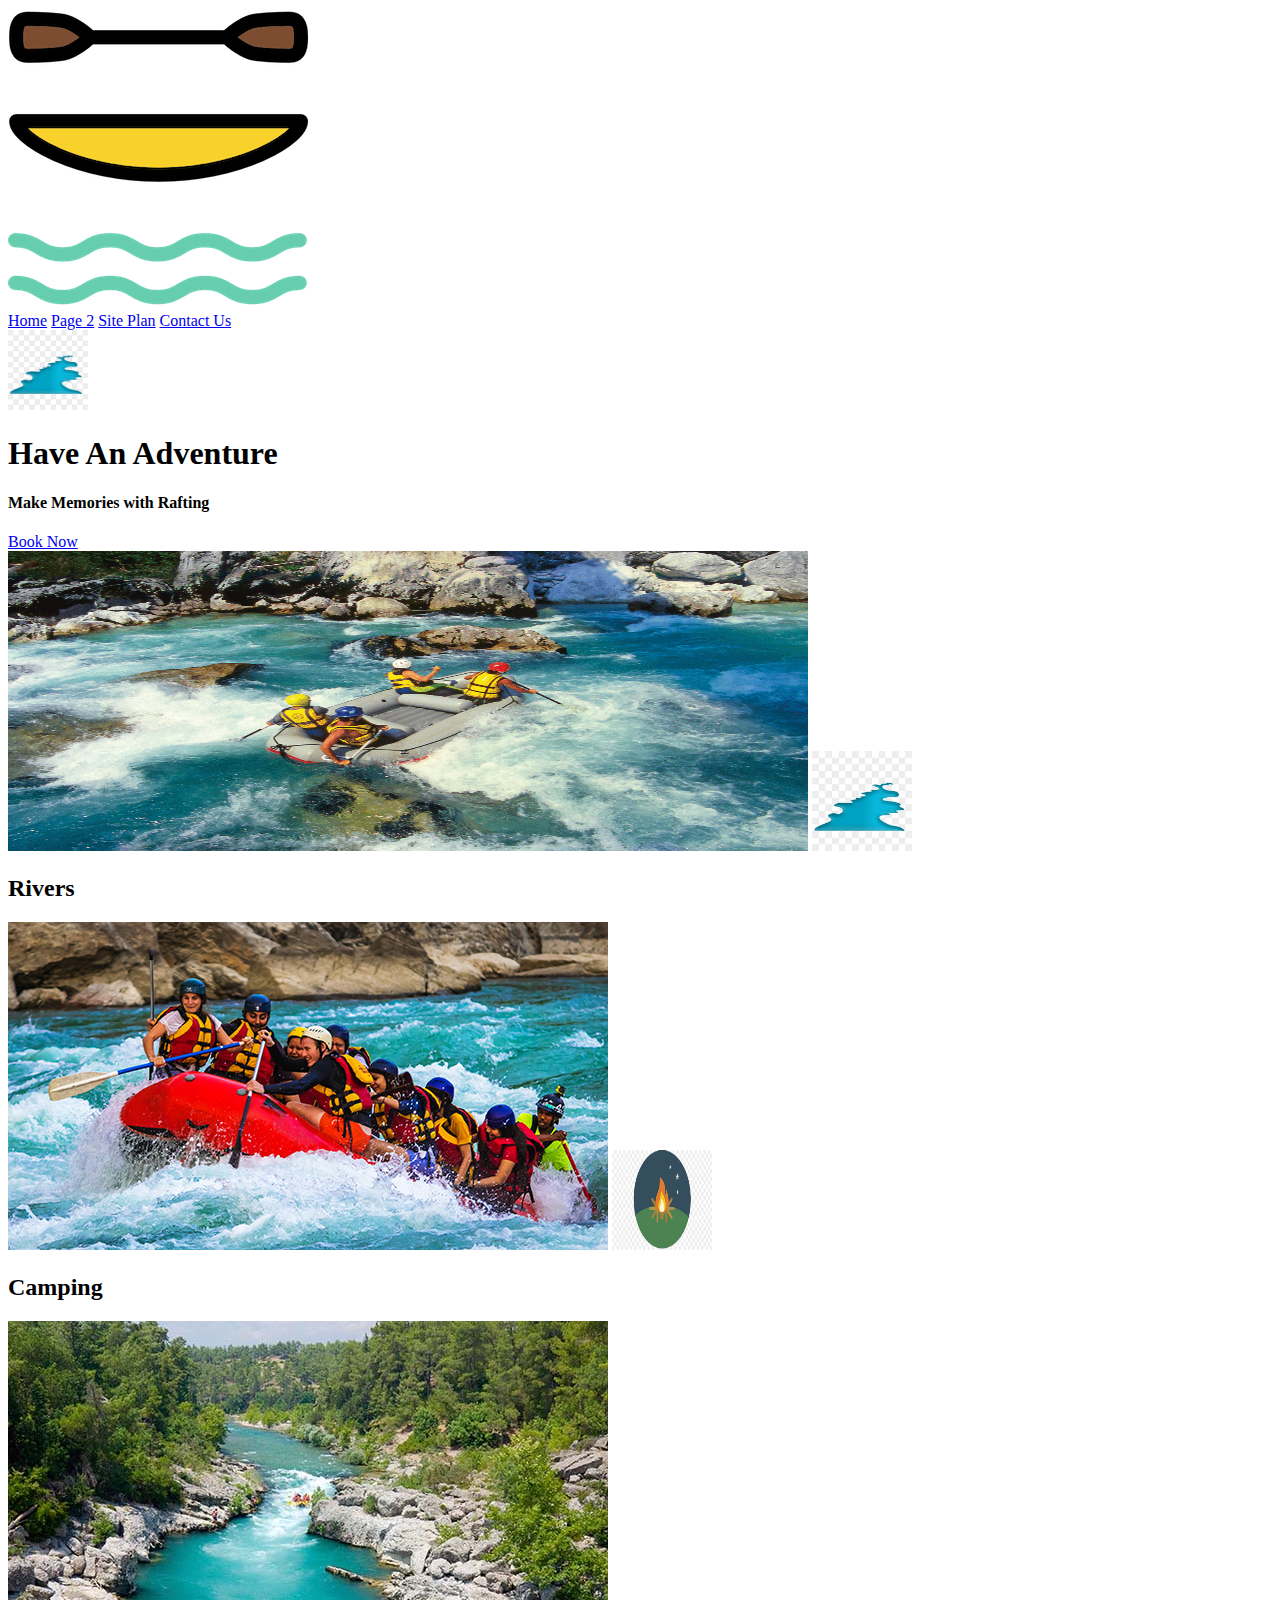
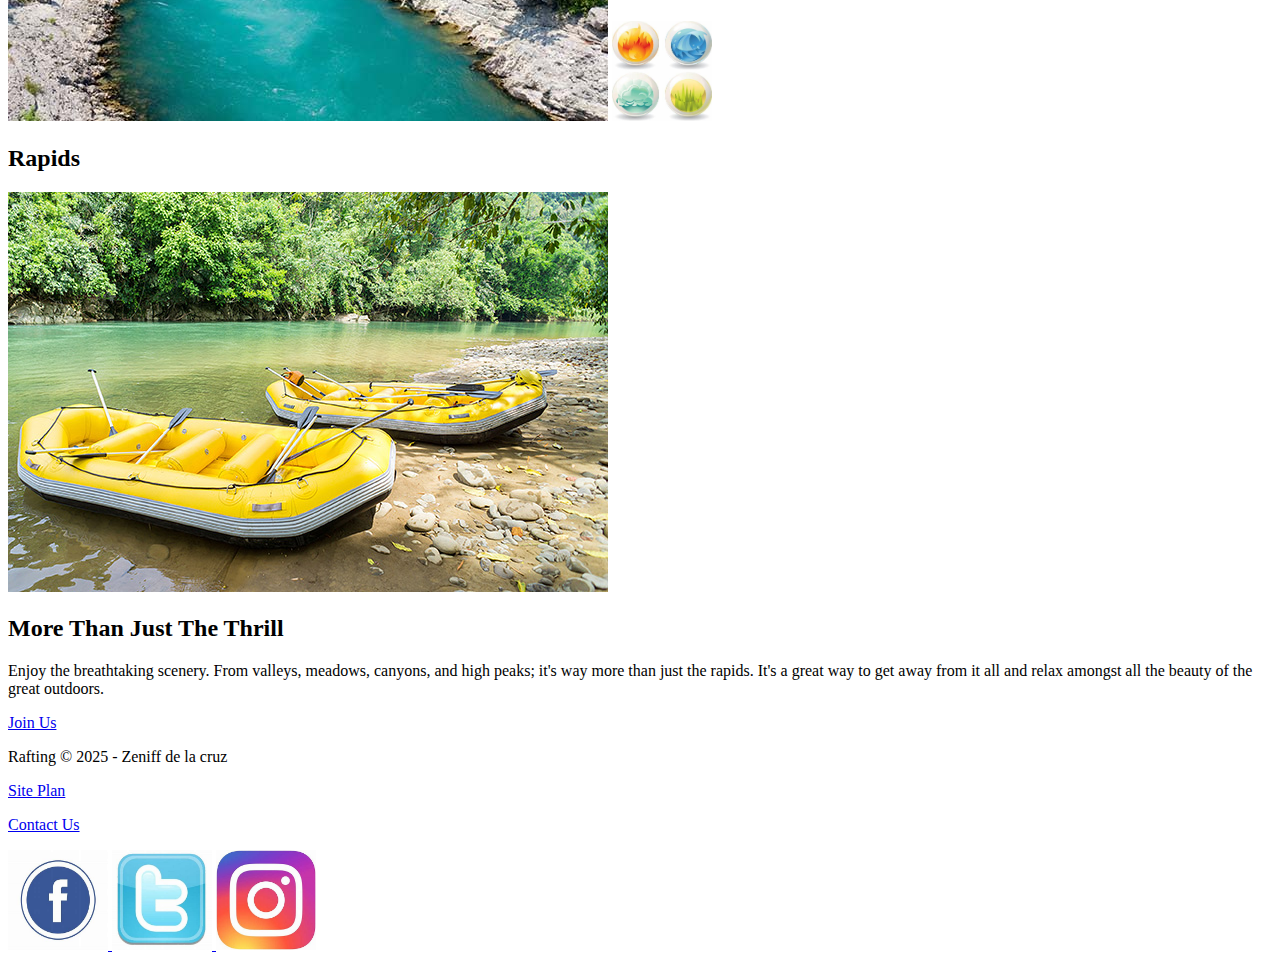
==== wwr/index.html @ da8df5fd "html for the home page w03" ====
<!DOCTYPE html><!--step 1-->
<html lang="en">
<head>
    <meta charset="UTF-8">
    <meta name="viewport" content="width=device-width, initial-scale=1.0">
    <title>Rafting </title><!-- step 2 -->
   
   <link rel="stylesheet" href="styles/style.css">
</head>
<body>
    <div id="content"></div>
    <header><!--step 4 -->
        <a id="logo_link" href="index.html">
            <img class="logo" src="images/logo.png" alt="Dry Oar Logo">
        </a>
        <nav>
            <a href="index.html">Home</a>
            <a href="#">Page 2</a>
            <a href="site-plan-rafting.html">Site Plan</a>
            <a href="contactus.html">Contact Us</a>
        </nav>
    </header> 
    <div id="hero">
        <div id="hero-box">
            <img id="hero-img" src="images/iconriver.jpg" alt="People enjoying white water rafting" width="80" height="80">
        </div>
        <section id="hero-msg">
            <h1 class="home-title">Have An Adventure</h1>
            <h4>Make Memories with Rafting </h4>
            <div class='button-box'>
                <a class='book' href="contactus.html">Book Now</a>
            </div>
        </section>
    </div> 
    <main class="home-grid">
        <section class="rivers-card">
            <img class="card-img" src="images/rafting.jpg" alt="river in forest" width="800" height="300">
            <img class="icon" src="images/iconriver.jpg" alt="river icon"  width="100" height="100">
            <h2>Rivers</h2>
        </section>
        <section class="camping-card">
            <img class="card-img" src="images/boat.jpg" alt="tent in mountains">
            <img class="icon" src="images/fogataicon.jpg" alt="fire icon" width="100" height="100">
            <h2>Camping</h2>
        </section>
        <section class="rapids-card">
            <img class="card-img" src="images/river.jpg" alt="rafting boat">
            <img class="icon" src="images/elemtsicon.jpg" alt="oars icon"  width="100" height="100">
            <h2>Rapids</h2>
        </section> 
        <div id="background"></div> <!--add w04-->
        <img class="mountains" src="images/nature.jpg" alt="Misty mountains">
    <section class="msg">
        <h2>More Than Just The Thrill</h2>
        <p>Enjoy the breathtaking scenery. From valleys, meadows, canyons, and high peaks; it's way more than just the rapids. It's a great way to get away from it all and relax amongst all the beauty of the great outdoors. </p>
        <a class='join' href="rivers.html">Join Us</a>
    </section>
    </main>

</body>
</html> 
<footer>
    <p>Rafting &copy; 2025 - Zeniff de la cruz </p>
    <p><a href="site-plan-rafting.html">Site Plan</a></p>
    <p><a href="contactus.html">Contact Us</a></p>
    <div class="social">
        <a href="https://facebook.com">
            <img src="images/fbicon.png" alt="fb icon"  width="100" height="100">
        </a>
        <a href="https://twitter.com">
            <img src="images/twicon.png" alt="twitter icon"  width="100" height="100">
        </a>
        <a href="https://instagram.com">
            <img src="images/instaicon.jpg" alt="instagram icon"  width="100" height="100">
        </a>
    </div>
</footer>
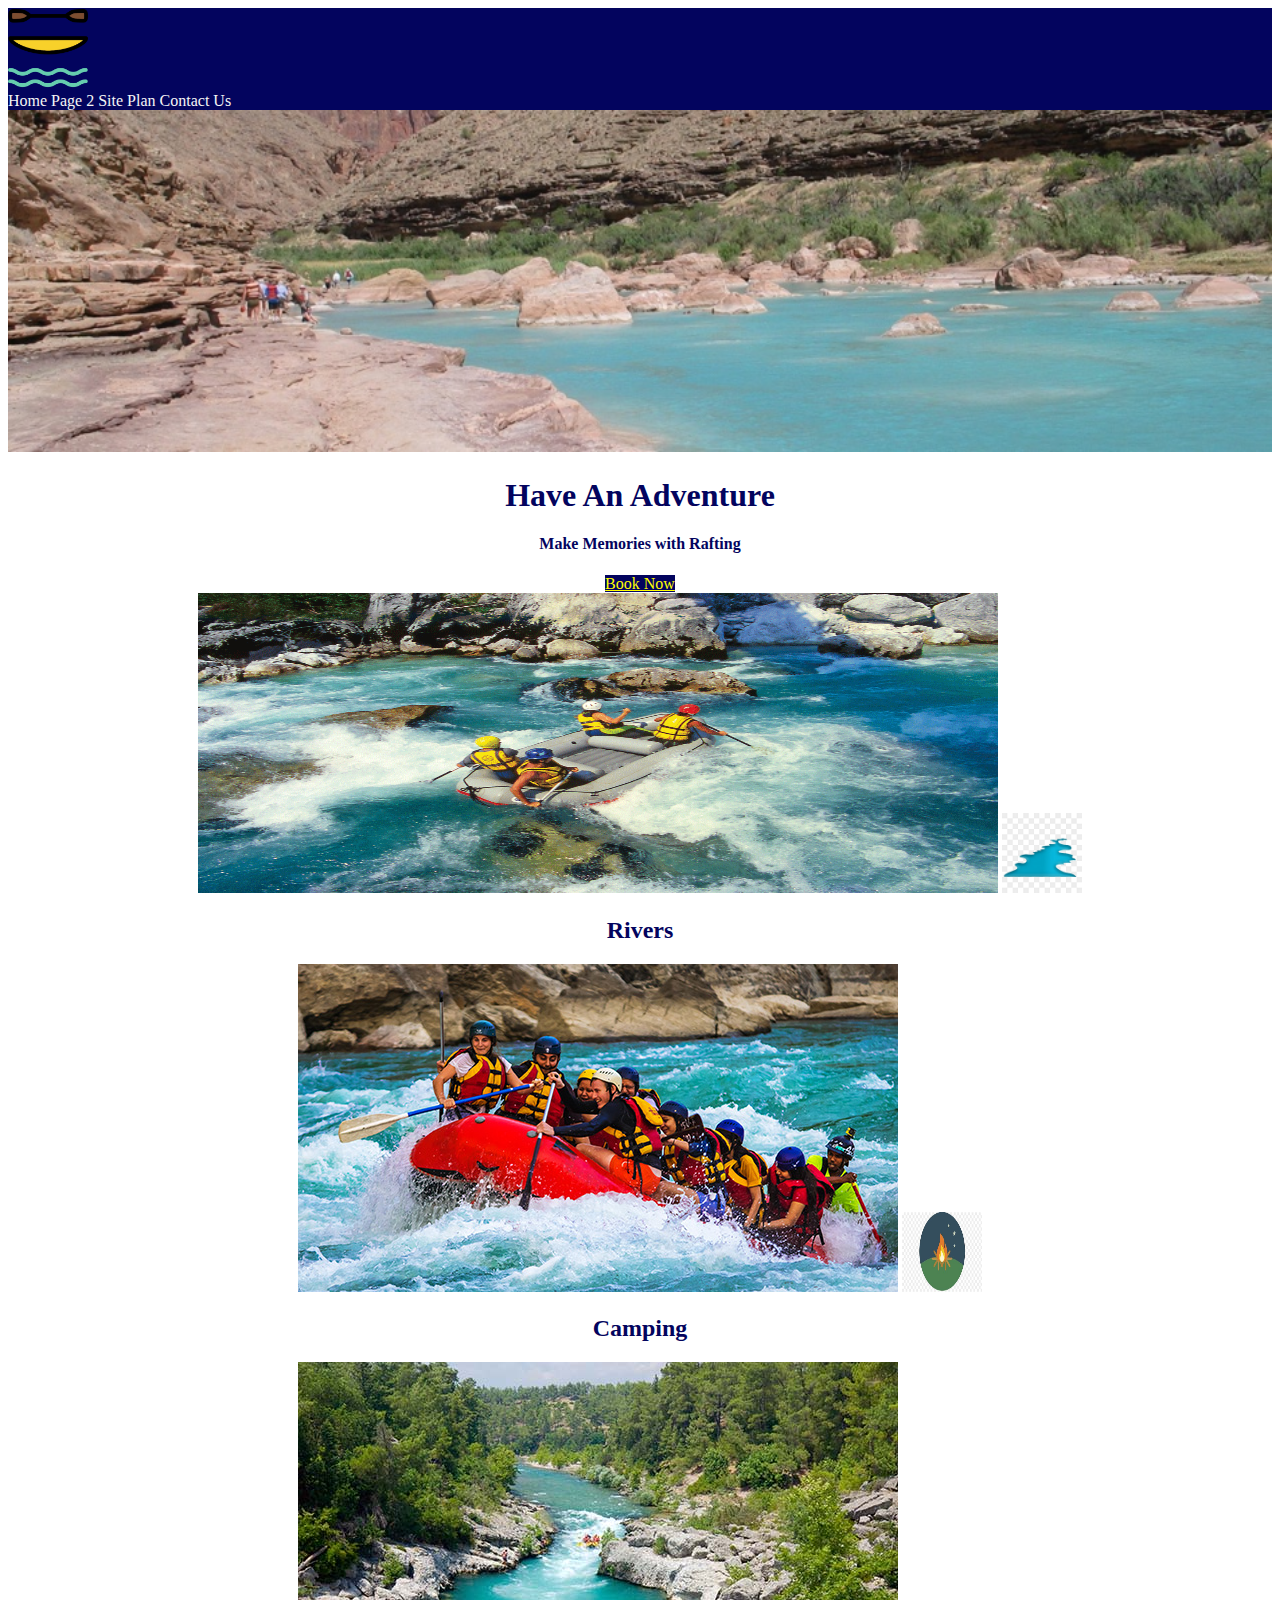
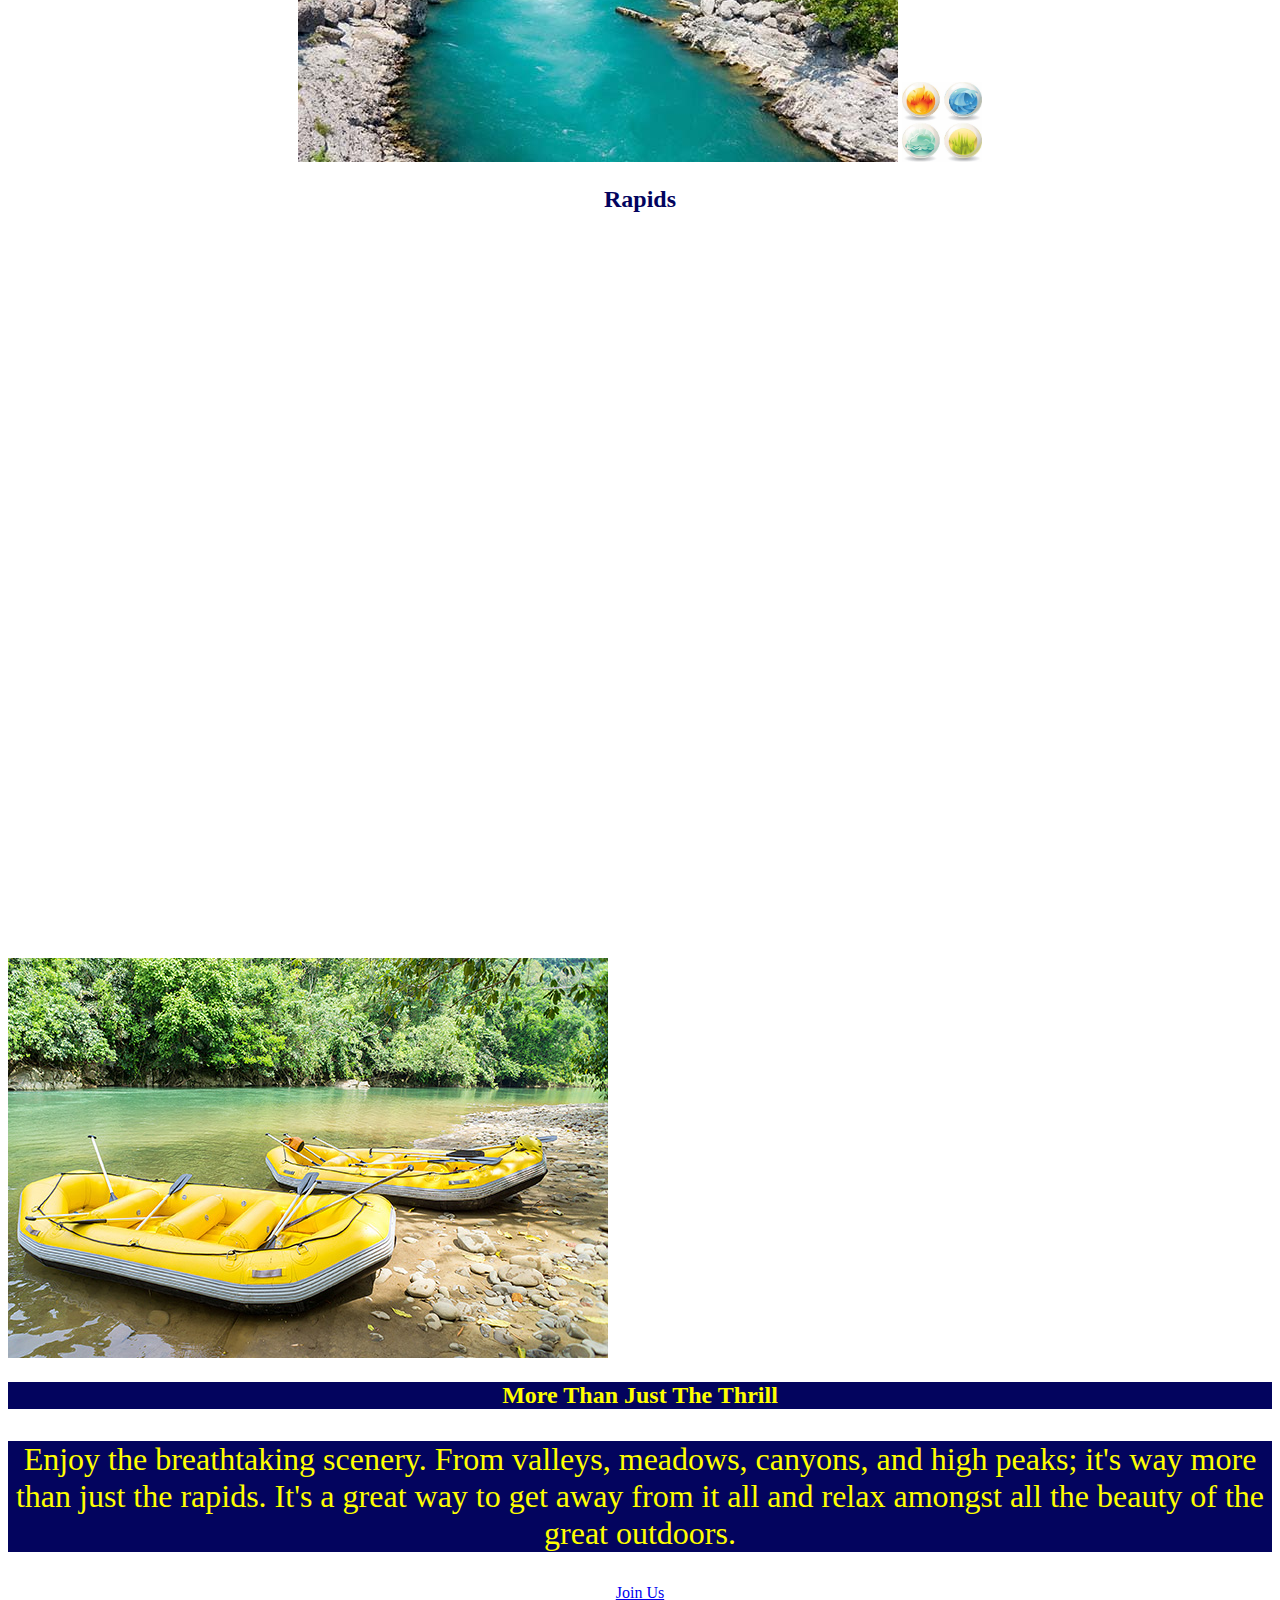
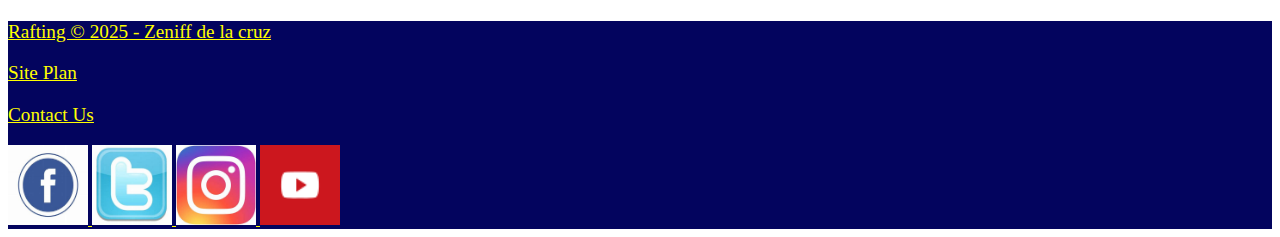
==== commit e8e74086: "w4 add html and css" ====
--- a/wwr/index.html
+++ b/wwr/index.html
@@ -3,13 +3,13 @@
 <head>
     <meta charset="UTF-8">
     <meta name="viewport" content="width=device-width, initial-scale=1.0">
-    <title>Rafting </title><!-- step 2 -->
+    <title>Rafting m </title><!-- step 2 -->
    
-   <link rel="stylesheet" href="styles/style.css">
+   <link rel="stylesheet" href="styles/style.css"> <!-- add in w 04 -->
 </head>
 <body>
-    <div id="content"></div>
-    <header><!--step 4 -->
+    <div id="content">    <!--div w 4 from max with-->
+    <header>              <!--step 4 -->
         <a id="logo_link" href="index.html">
             <img class="logo" src="images/logo.png" alt="Dry Oar Logo">
         </a>
@@ -22,7 +22,7 @@
     </header> 
     <div id="hero">
         <div id="hero-box">
-            <img id="hero-img" src="images/iconriver.jpg" alt="People enjoying white water rafting" width="80" height="80">
+            <img id="hero-img" src="images/littlecolorado-wide.jpg" alt="People enjoying white water rafting" width="" height="">
         </div>
         <section id="hero-msg">
             <h1 class="home-title">Have An Adventure</h1>
@@ -35,20 +35,20 @@
     <main class="home-grid">
         <section class="rivers-card">
             <img class="card-img" src="images/rafting.jpg" alt="river in forest" width="800" height="300">
-            <img class="icon" src="images/iconriver.jpg" alt="river icon"  width="100" height="100">
-            <h2>Rivers</h2>
+            <img class="icon" src="images/iconriver.jpg" alt="river icon"  width="80" height="80">
+            <h2>Rivers</h2> 
         </section>
         <section class="camping-card">
             <img class="card-img" src="images/boat.jpg" alt="tent in mountains">
-            <img class="icon" src="images/fogataicon.jpg" alt="fire icon" width="100" height="100">
+            <img class="icon" src="images/fogataicon.jpg" alt="fire icon" width="80" height="80">
             <h2>Camping</h2>
         </section>
         <section class="rapids-card">
             <img class="card-img" src="images/river.jpg" alt="rafting boat">
-            <img class="icon" src="images/elemtsicon.jpg" alt="oars icon"  width="100" height="100">
+            <img class="icon" src="images/elemtsicon.jpg" alt="oars icon"  width="80" height="80">
             <h2>Rapids</h2>
         </section> 
-        <div id="background"></div> <!--add w04-->
+        <div id="background"></div> <!--add w 4 in . 11-->
         <img class="mountains" src="images/nature.jpg" alt="Misty mountains">
     <section class="msg">
         <h2>More Than Just The Thrill</h2>
@@ -56,22 +56,24 @@
         <a class='join' href="rivers.html">Join Us</a>
     </section>
     </main>
-
+</div>
 </body>
-</html> 
+<!--</html> -->
 <footer>
     <p>Rafting &copy; 2025 - Zeniff de la cruz </p>
     <p><a href="site-plan-rafting.html">Site Plan</a></p>
     <p><a href="contactus.html">Contact Us</a></p>
     <div class="social">
-        <a href="https://facebook.com">
-            <img src="images/fbicon.png" alt="fb icon"  width="100" height="100">
+        <a href="https://facebook.com" target="_blank"> <!--add in w 04 target -->
+            <img src="images/fbicon.png" alt="fb icon"  width="80" height="80">
         </a>
-        <a href="https://twitter.com">
-            <img src="images/twicon.png" alt="twitter icon"  width="100" height="100">
+        <a href="https://twitter.com" target="_blank">
+            <img src="images/twicon.png" alt="twitter icon"  width="80" height="80">
         </a>
-        <a href="https://instagram.com">
-            <img src="images/instaicon.jpg" alt="instagram icon"  width="100" height="100">
-        </a>
+        <a href="https://instagram.com" target="_blank">
+            <img src="images/instaicon.jpg" alt="instagram icon"  width="80" height="80">
+        </a> 
+        <a href= "https://www.youtube.com/"><img src="images/youtube.png" alt= "youtube" width="80" height="80"> </a>
     </div>
-</footer>+</footer> 
+</html> --- a/wwr/styles/style.css
+++ b/wwr/styles/style.css
@@ -0,0 +1,98 @@
+
+div id="content" {
+
+    margin: auto 0; 
+    width: 960px;  
+    max-width: 1600px;
+
+  }  
+
+
+  <div id="hero"{max-width: 1600px;}
+  </div>
+
+  <div id=background:> </div>
+
+body {
+    
+    text-align: center;  
+    background-color:#F1E9DB;
+}
+
+header {
+    background-color:#03045E;
+} 
+
+nav a:hover {
+    background-color: #FFFF00; 
+    color:#03045E ; 
+    
+}
+
+ /** * {
+    border: 2px solid blue;
+} */ 
+nav a{
+    text-align: center;       /** add w 4 center . 10 **/ 
+    background-color: ;  
+    color: whitesmoke;
+    text-decoration: none; 
+   
+} 
+#hero-msg h1, #hero-msg h4 { 
+
+    text-align: center;
+} 
+.button-box {
+    
+    text-align: center;
+} 
+
+main section {
+    
+    text-align: center;
+}  
+/** sem 4 . 11 **/
+#background {
+    height: 725px;
+}  
+
+.home-title {
+    background-color:; 
+    color: ;
+}
+h1,h2,h3,h4{background-color: ;
+    color: #03045E}
+.book {background-color: #03045E;
+    color: #FFFF00;}
+.join
+.book:hover{background-color: #03045E;
+    color: #FFFF00;}
+.join:hover{background-color: #03045E;
+    color: #FFFF00;}
+.msg h2 {background-color: #03045E;
+    color: #FFFF00;}
+.msg p {background-color: #03045E;
+    color: #FFFF00;
+    font-size: 2em;
+}
+footer {background-color: #03045E;
+    color: #FFFF00;}
+footer a {background-color: #03045E;
+    color: #FFFF00;}
+footer a:hover {background-color: #03045E;
+    color: #FFFF00;}  
+footer p { 
+    background-color: #03045E; 
+    color: #FFFF00;  
+    font-size: 1.2em;
+    text-decoration: underline;
+}
+
+#hero-img {
+    margin: 0 auto;
+    width: 100%;
+} 
+.logo { width: 80px;} 
+.icon {
+    width: 80px;}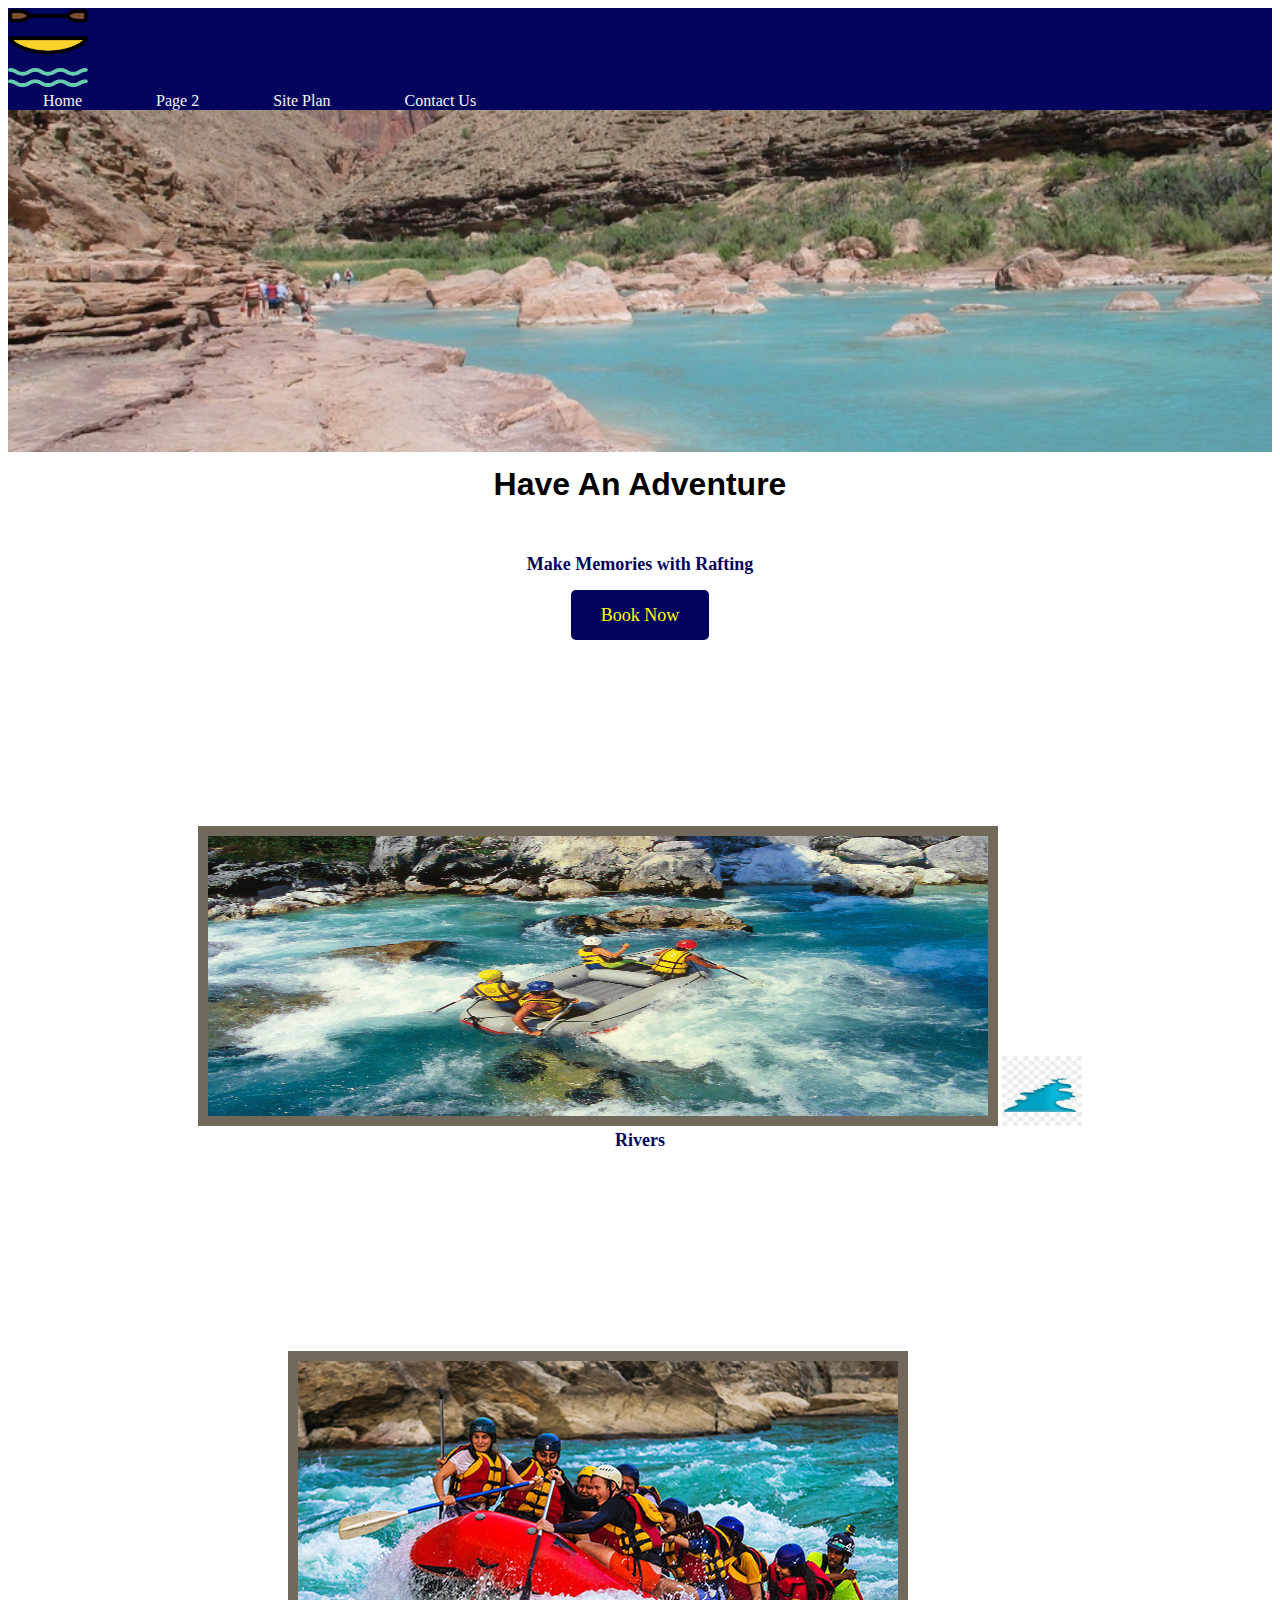
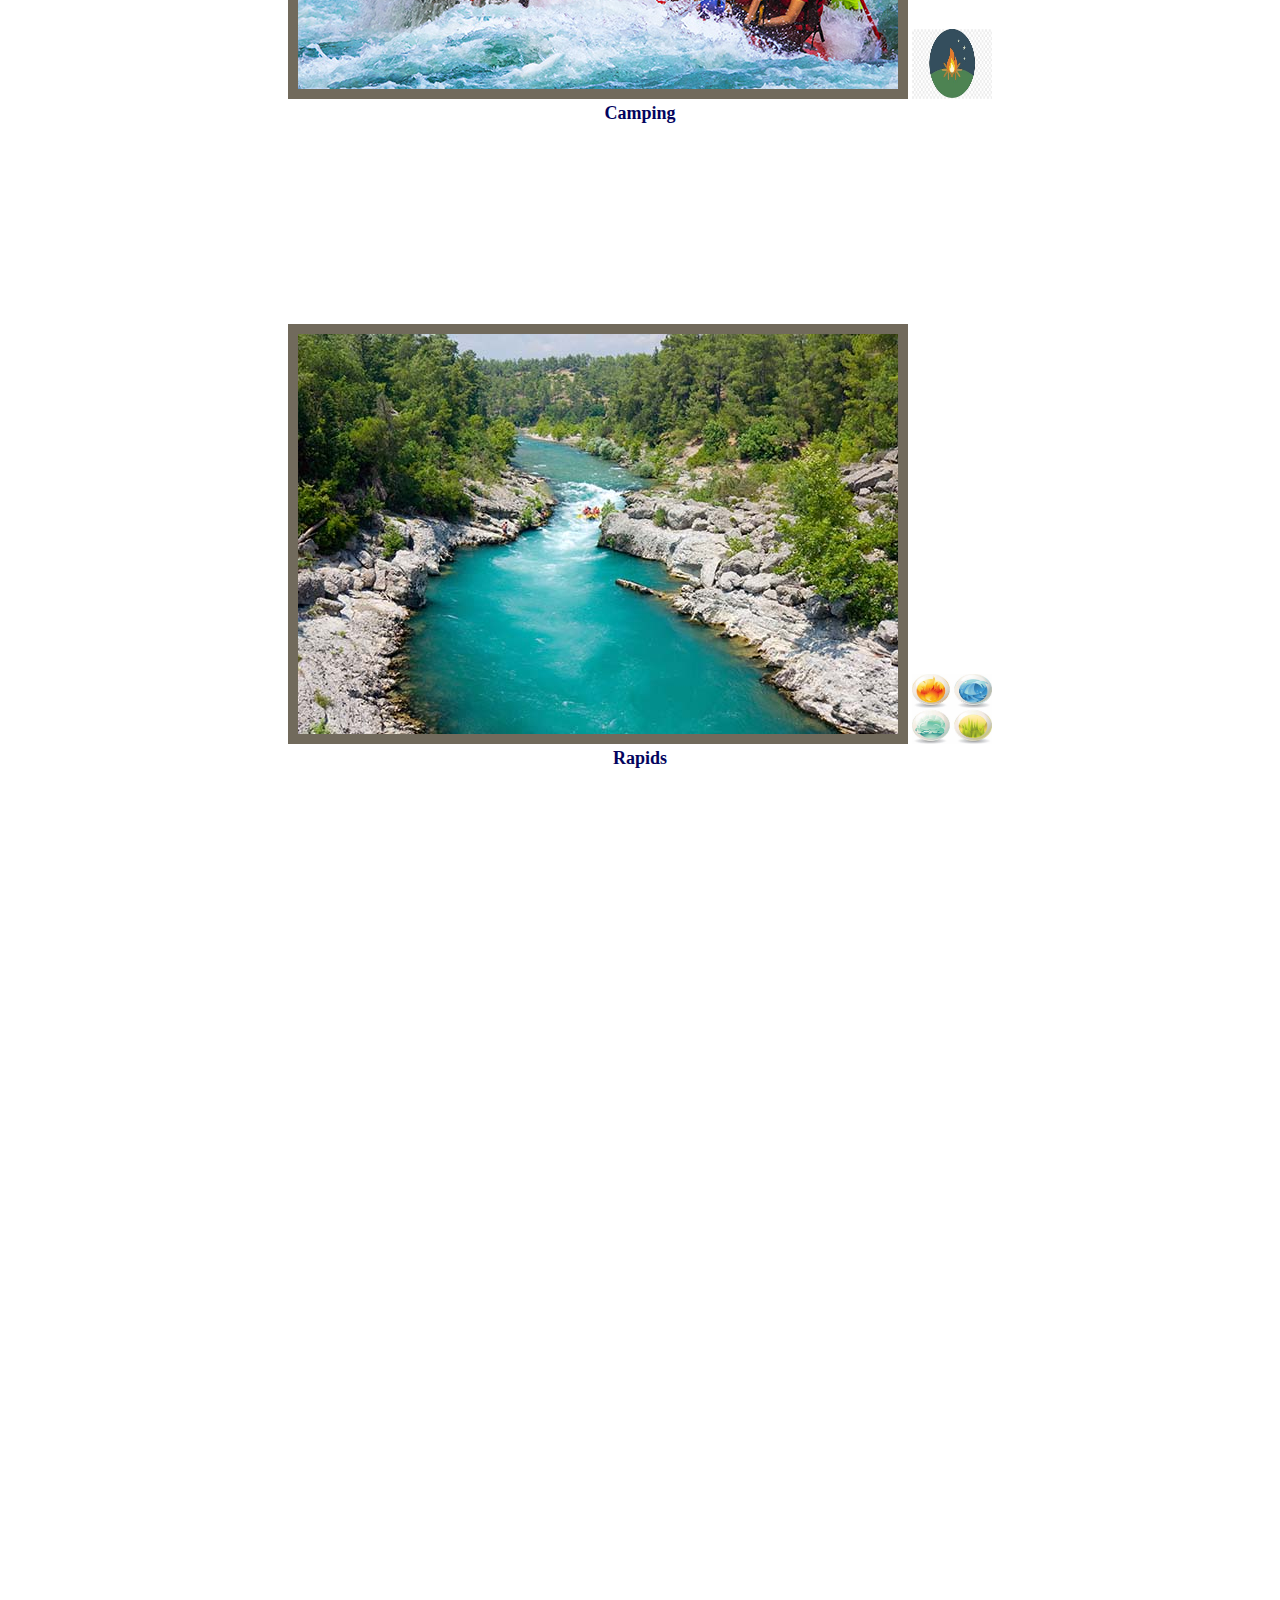
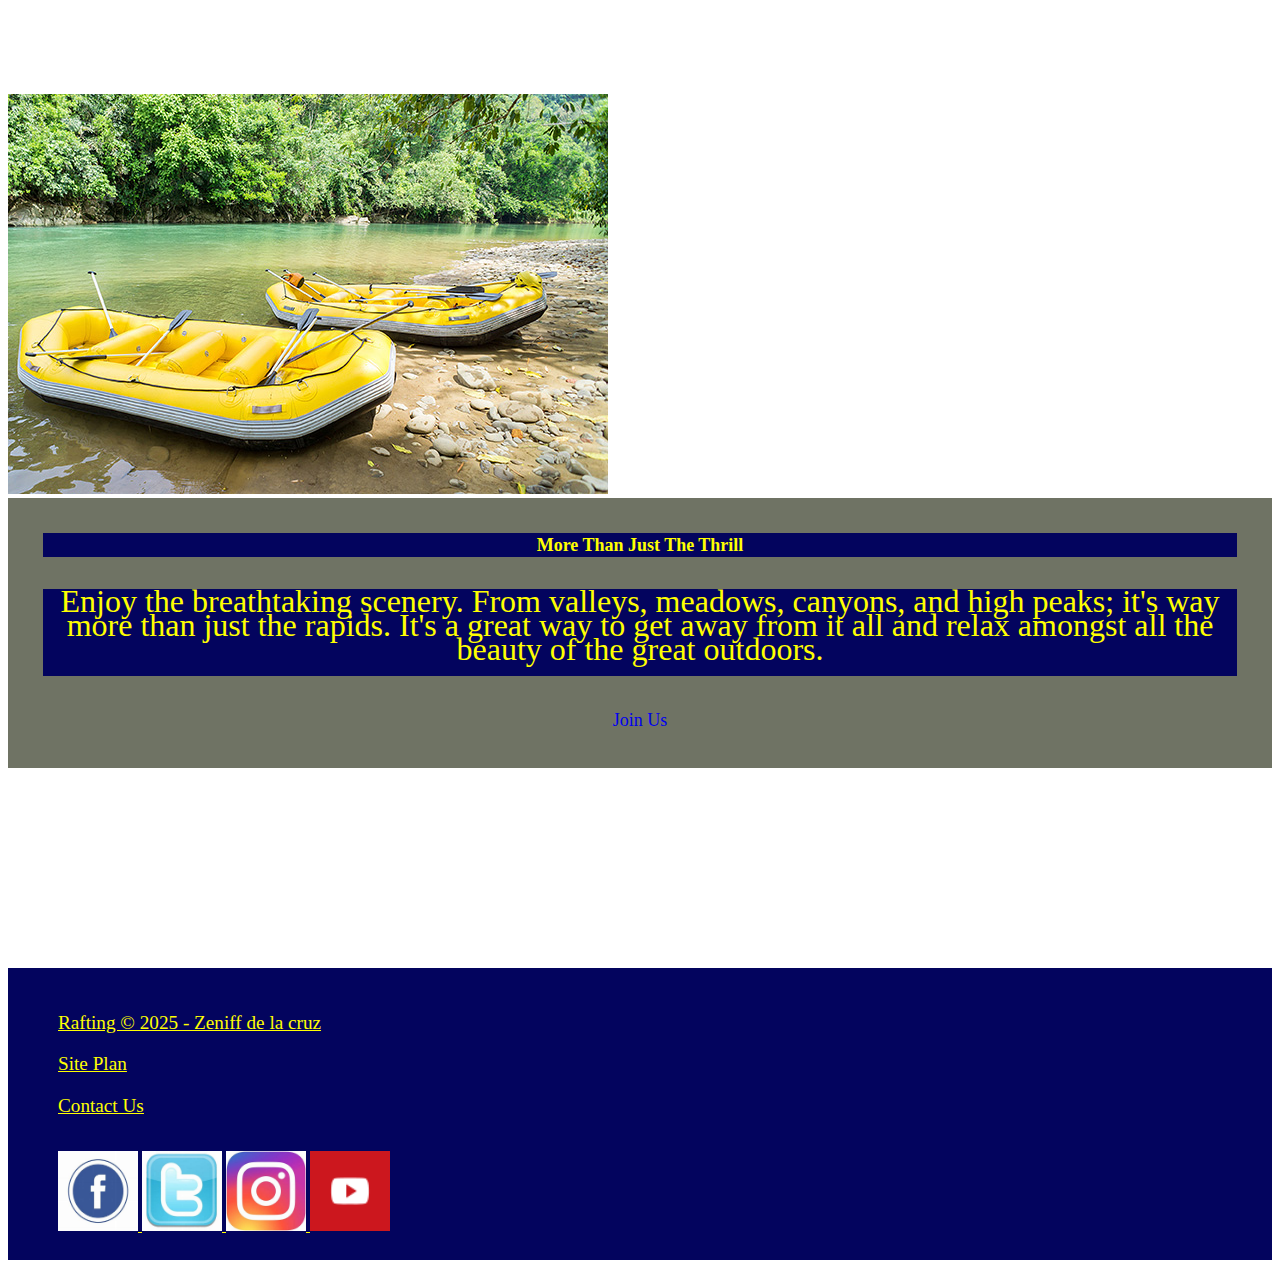
==== commit 3e767e1e: "add css 5" ====
--- a/wwr/index.html
+++ b/wwr/index.html
@@ -4,7 +4,7 @@
     <meta charset="UTF-8">
     <meta name="viewport" content="width=device-width, initial-scale=1.0">
     <title>Rafting m </title><!-- step 2 -->
-   
+   <link rel="stylesheet" href="https://fonts.google.com/specimen/Yatra+One" rel="stylesheet">
    <link rel="stylesheet" href="styles/style.css"> <!-- add in w 04 -->
 </head>
 <body>
@@ -22,7 +22,7 @@
     </header> 
     <div id="hero">
         <div id="hero-box">
-            <img id="hero-img" src="images/littlecolorado-wide.jpg" alt="People enjoying white water rafting" width="" height="">
+            <img id="hero-img" src="images/littlecolorado-wide.jpg" alt="People enjoying white water rafting" >
         </div>
         <section id="hero-msg">
             <h1 class="home-title">Have An Adventure</h1>
@@ -58,7 +58,7 @@
     </main>
 </div>
 </body>
-<!--</html> -->
+
 <footer>
     <p>Rafting &copy; 2025 - Zeniff de la cruz </p>
     <p><a href="site-plan-rafting.html">Site Plan</a></p>
--- a/wwr/styles/style.css
+++ b/wwr/styles/style.css
@@ -1,20 +1,26 @@
-
+@import url('https://fonts.googleapis.com/css2?family=Sarabun:wght@100&display=swap');
+@import url('https://fonts.googleapis.com/css?family=Nunito+Sans|Crimson+Text');
+@import url("https://fonts.google.com/specimen/Yatra+One"); 
+/*'Trebuchet MS', 'Lucida Sans Unicode', 'Lucida Grande', 'Lucida Sans', Arial, sans-serif*/ 
+/*Cambria, Cochin, Georgia, Times, 'Times New Roman', serif;*/
+/*https://coolors.co/03045e-0077b6-00b4d8-90e0ef-caf0f8-f1e9db-a39b8b-716a5c-ffff00*/
 div id="content" {
-
     margin: auto 0; 
     width: 960px;  
     max-width: 1600px;
+    }  
 
-  }  
-
-
-  <div id="hero"{max-width: 1600px;}
+ <div id="hero"{max-width: 1600px;}
   </div>
 
-  <div id=background:> </div>
+  <div id=background:> 
+  </div>
 
 body {
-    
+    font-family:Raleway, Arial, sans-serif;
+    font-size: 22px;
+    margin: 0;
+    padding: 0;
     text-align: center;  
     background-color:#F1E9DB;
 }
@@ -34,9 +40,11 @@
 } */ 
 nav a{
     text-align: center;       /** add w 4 center . 10 **/ 
+    text-decoration: none;
     background-color: ;  
     color: whitesmoke;
-    text-decoration: none; 
+    text-decoration: none;  
+    padding: 35px;
    
 } 
 #hero-msg h1, #hero-msg h4 { 
@@ -59,27 +67,58 @@
 
 .home-title {
     background-color:; 
-    color: ;
+    color: ; 
+    font-family: 'Trebuchet MS', 'Lucida Sans Unicode', 'Lucida Grande', 'Lucida Sans', Arial, sans-serif;
+    font-size: 2em; 
+    margin-top: 10px;
+    
 }
-h1,h2,h3,h4{background-color: ;
-    color: #03045E}
+h2,h3,h4{background-color: ; 
+   font-family: Cambria, Cochin, Georgia, Times, 'Times New Roman', serif;
+   font-size: large;
+   margin: 0;
+   color: #03045E} 
+h4{padding: 30px;}
 .book {background-color: #03045E;
-    color: #FFFF00;}
-.join
+    color: #FFFF00;
+    padding: 15px 30px; 
+    margin-top: 50px;
+    text-decoration: none; 
+    font-size: 18px;
+    border-radius: 5px;
+}
+.join {padding: 15px 30px; 
+    margin-top: 50px; 
+    text-decoration: none; 
+    font-size: 18px; 
+    border-radius: 5px;
+
+} 
 .book:hover{background-color: #03045E;
     color: #FFFF00;}
 .join:hover{background-color: #03045E;
     color: #FFFF00;}
+    .msg {
+        background-color: #6f7364;
+        line-height: 1.5em; 
+        padding: 35px;
+    }
 .msg h2 {background-color: #03045E;
     color: #FFFF00;}
 .msg p {background-color: #03045E;
     color: #FFFF00;
-    font-size: 2em;
+    font-size: 2em; 
+    padding-bottom: 15px;
 }
-footer {background-color: #03045E;
-    color: #FFFF00;}
+footer {
+    background-color: #03045E;
+    color: #FFFF00; 
+    padding: 25px 50px;
+    margin-top: 200px;
+}
 footer a {background-color: #03045E;
-    color: #FFFF00;}
+    color: #FFFF00;
+}
 footer a:hover {background-color: #03045E;
     color: #FFFF00;}  
 footer p { 
@@ -87,12 +126,25 @@
     color: #FFFF00;  
     font-size: 1.2em;
     text-decoration: underline;
-}
+} 
+footer .social img {  padding-top: 15px;}
 
 #hero-img {
     margin: 0 auto;
     width: 100%;
 } 
 .logo { width: 80px;} 
-.icon {
-    width: 80px;}+.icon { 
+    padding-top: 10px;
+    width: 80px;} 
+.rivers-card { margin: 200px 0;} 
+.camping-card { margin: 200px 0;} 
+.rapids-card { margin: 200px 0;} 
+.card-img {
+    border: 10px solid #716A5C; 
+
+}
+main section img {
+    box-sizing: border-box;
+}
+            